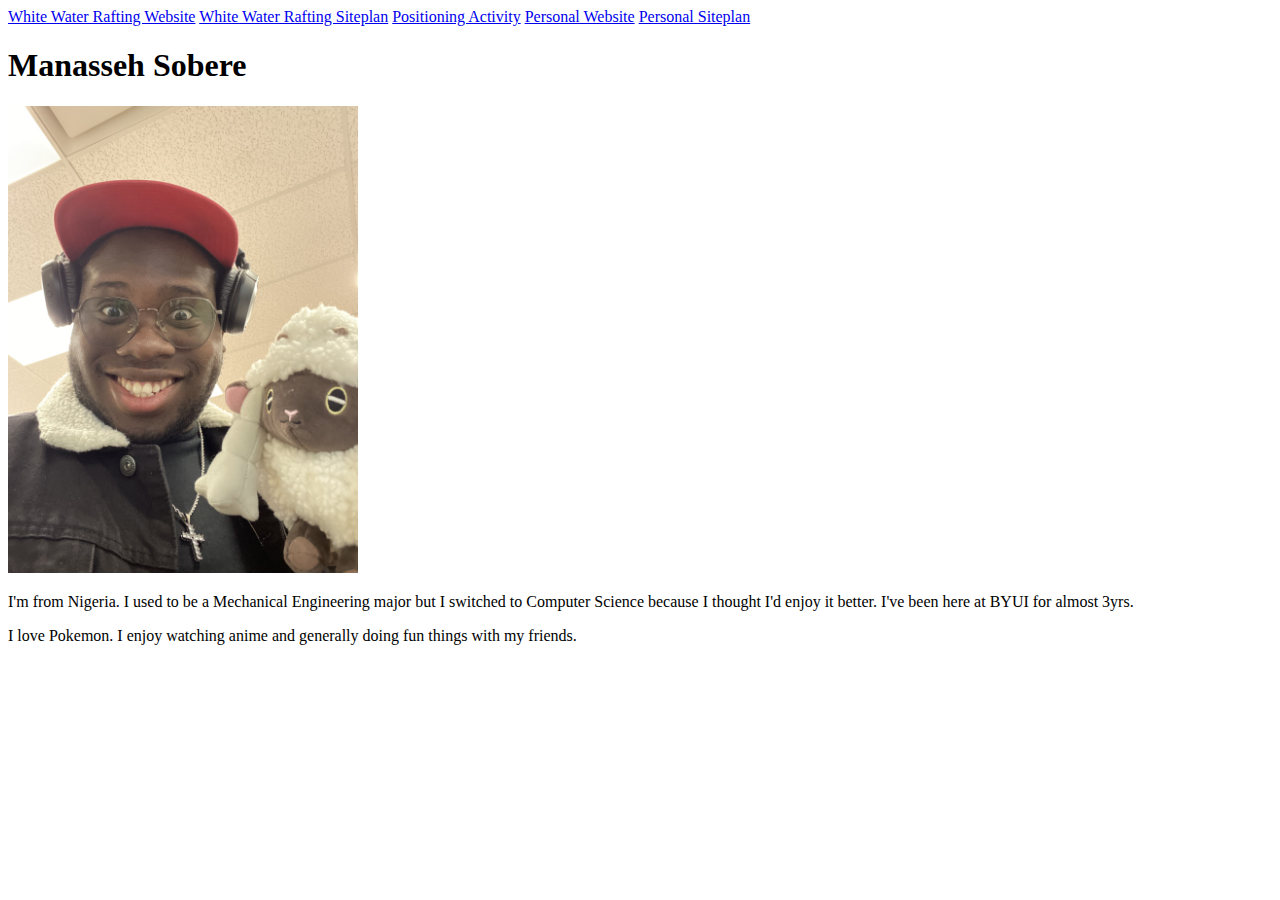
==== index.html @ d1231d14 "first commit" ====
<!DOCTYPE html> <!-- Use the latest version of html -->
    <html lang="en">
    <head>
        <meta charset="UTF-8">
        <meta name="viewport" content="width=device-width, initial-scale=1.0"> <!-- You always want this for responsive webpages -->
        <title>WDD 130 Homepage</title>
    </head>
    <body> <!-- The things you actually see on the webpage -->
        <nav>
            <a href="wwr/index.html">White Water Rafting Website</a>
            <a href="wwr/site-plan-rafting.html">White Water Rafting Siteplan</a>
            <a href="positioning.html">Positioning Activity</a>
            <a href="#">Personal Website</a>
            <a href="#">Personal Siteplan</a>
        </nav> 
        <h1>Manasseh Sobere</h1>
        <img src="picofmeforthis.jpg" alt="Manny and a plush of a pokemon, Wooloo" width="350">
        <p> I'm from Nigeria. I used to be a Mechanical Engineering major but I switched to Computer Science because I thought I'd enjoy it better. I've been here at BYUI for almost 3yrs.</p>
        <p>I love Pokemon. I enjoy watching anime and generally doing fun things with my friends.</p>
        
    </body>
    </html>
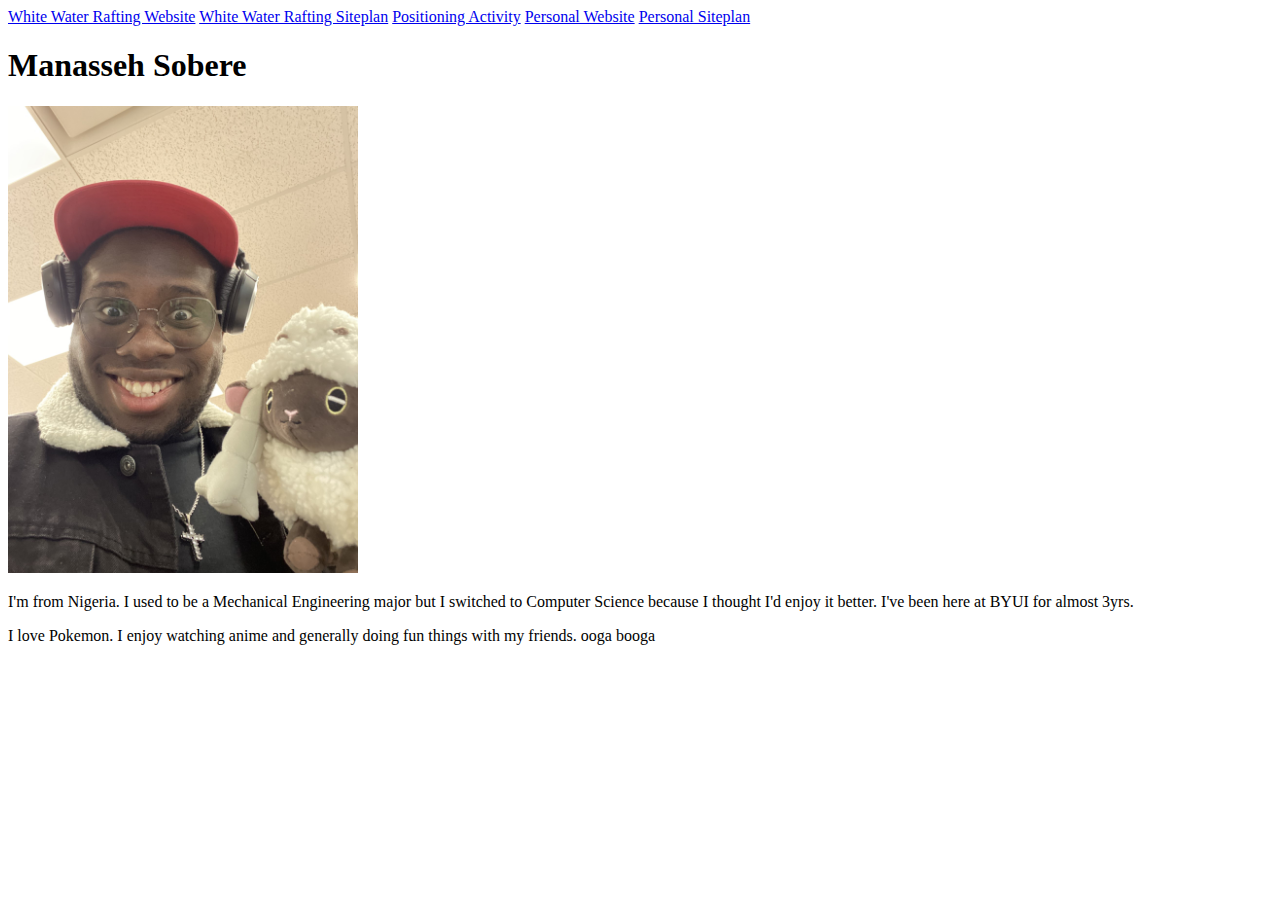
==== commit 0c86d312: "ooga booga" ====
--- a/index.html
+++ b/index.html
@@ -16,7 +16,7 @@
         <h1>Manasseh Sobere</h1>
         <img src="picofmeforthis.jpg" alt="Manny and a plush of a pokemon, Wooloo" width="350">
         <p> I'm from Nigeria. I used to be a Mechanical Engineering major but I switched to Computer Science because I thought I'd enjoy it better. I've been here at BYUI for almost 3yrs.</p>
-        <p>I love Pokemon. I enjoy watching anime and generally doing fun things with my friends.</p>
+        <p>I love Pokemon. I enjoy watching anime and generally doing fun things with my friends. ooga booga</p>
         
     </body>
     </html>